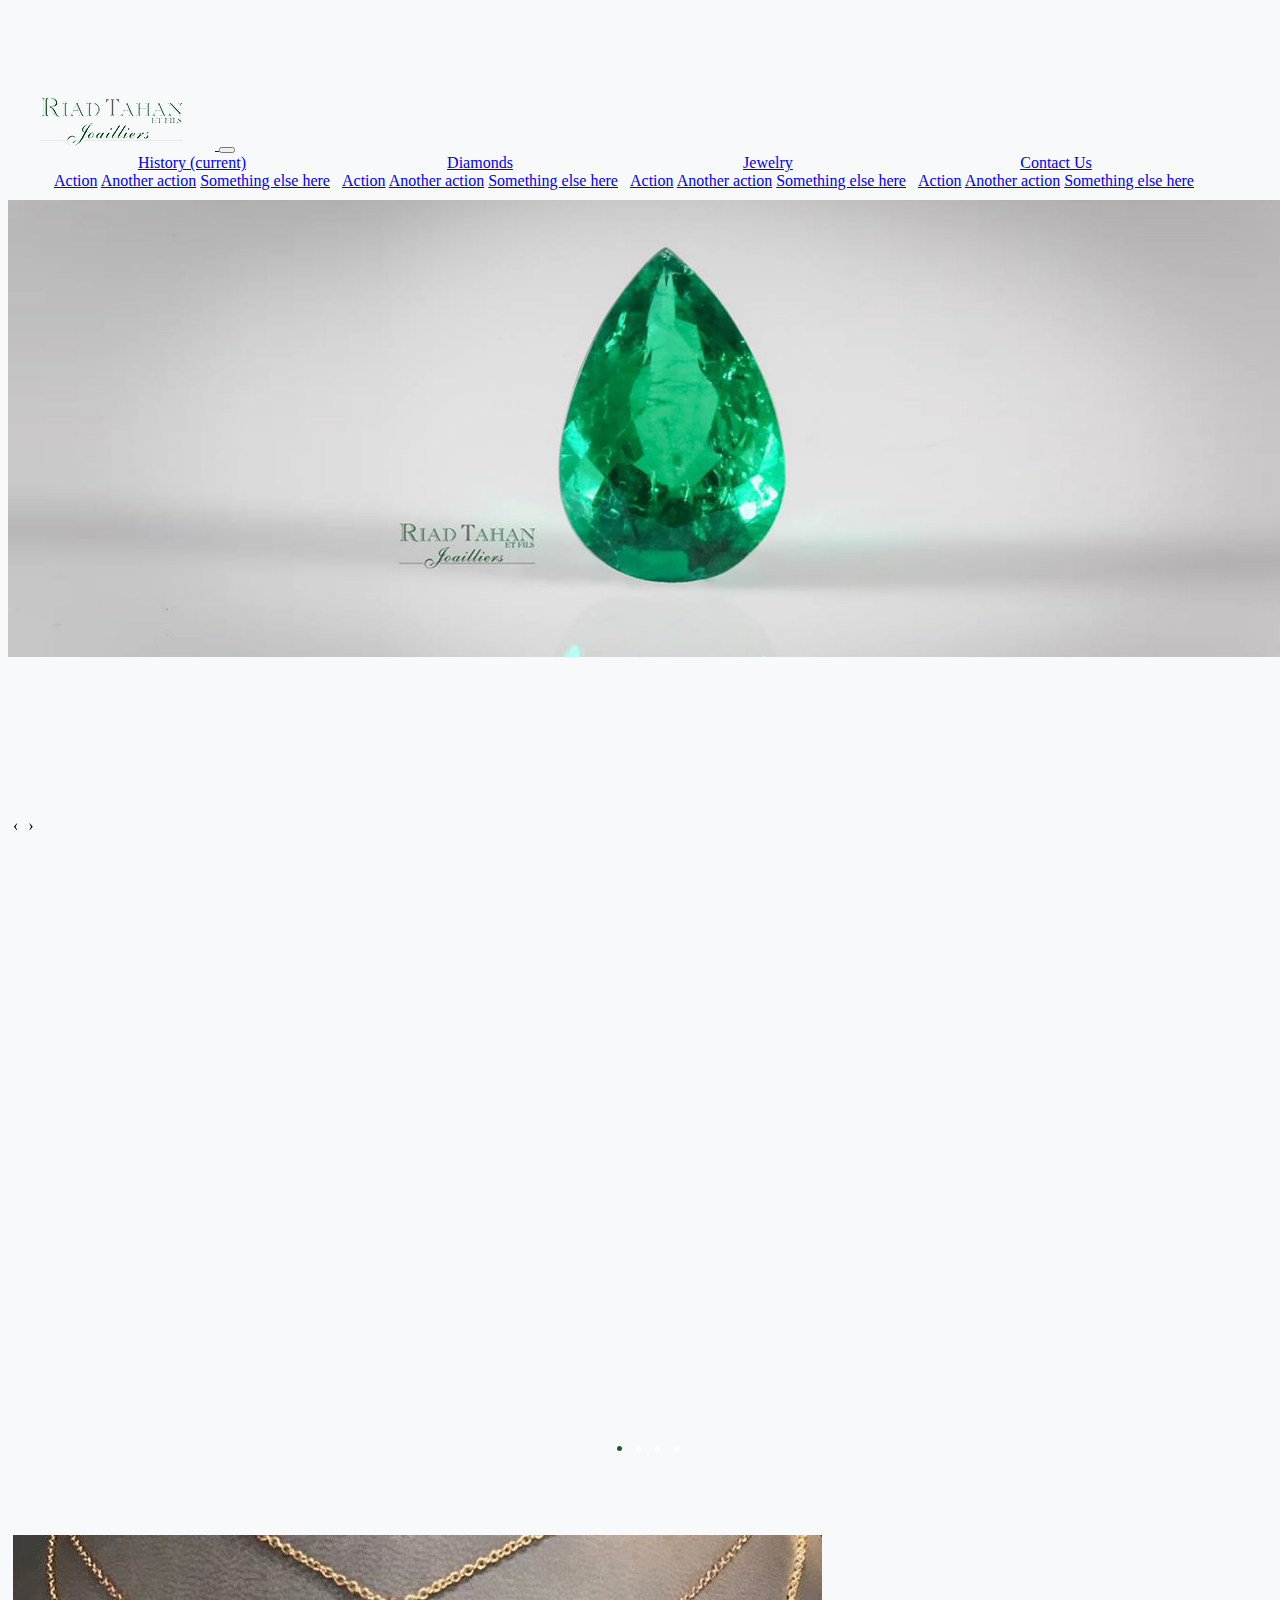
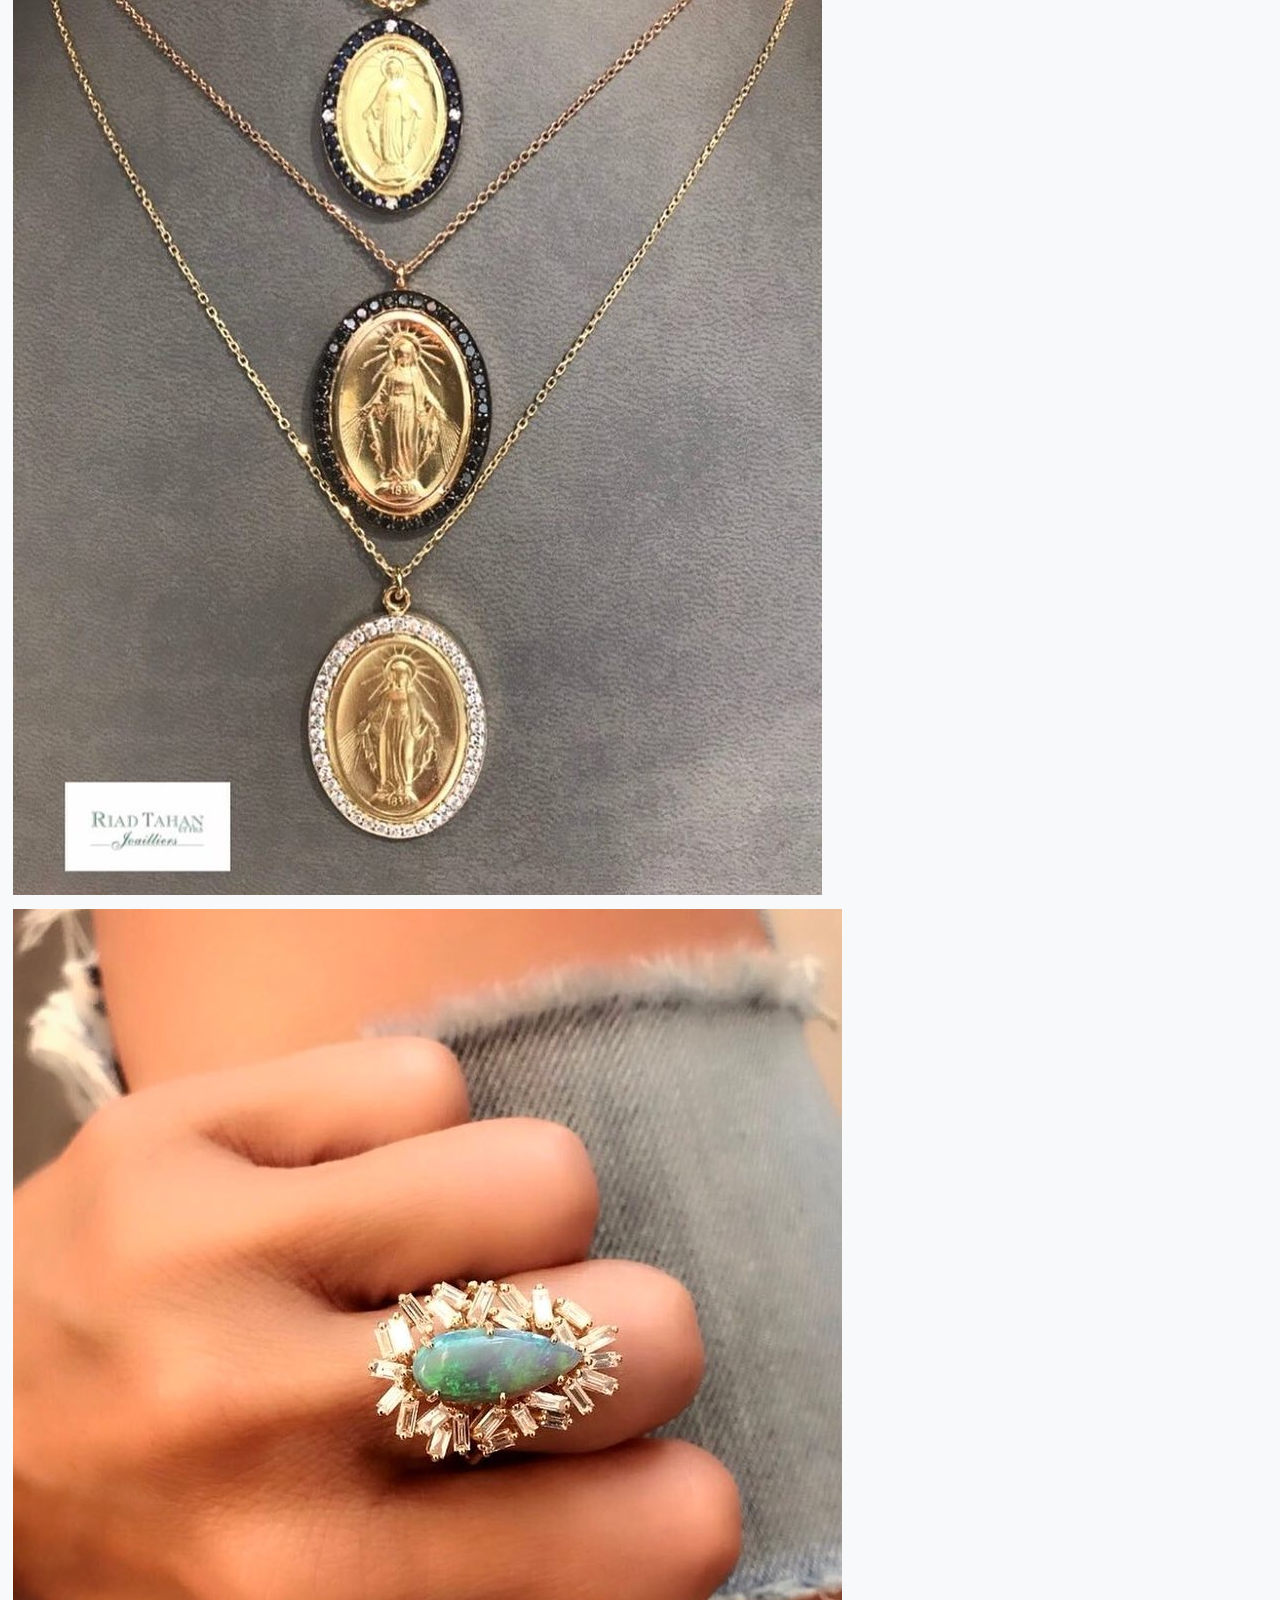
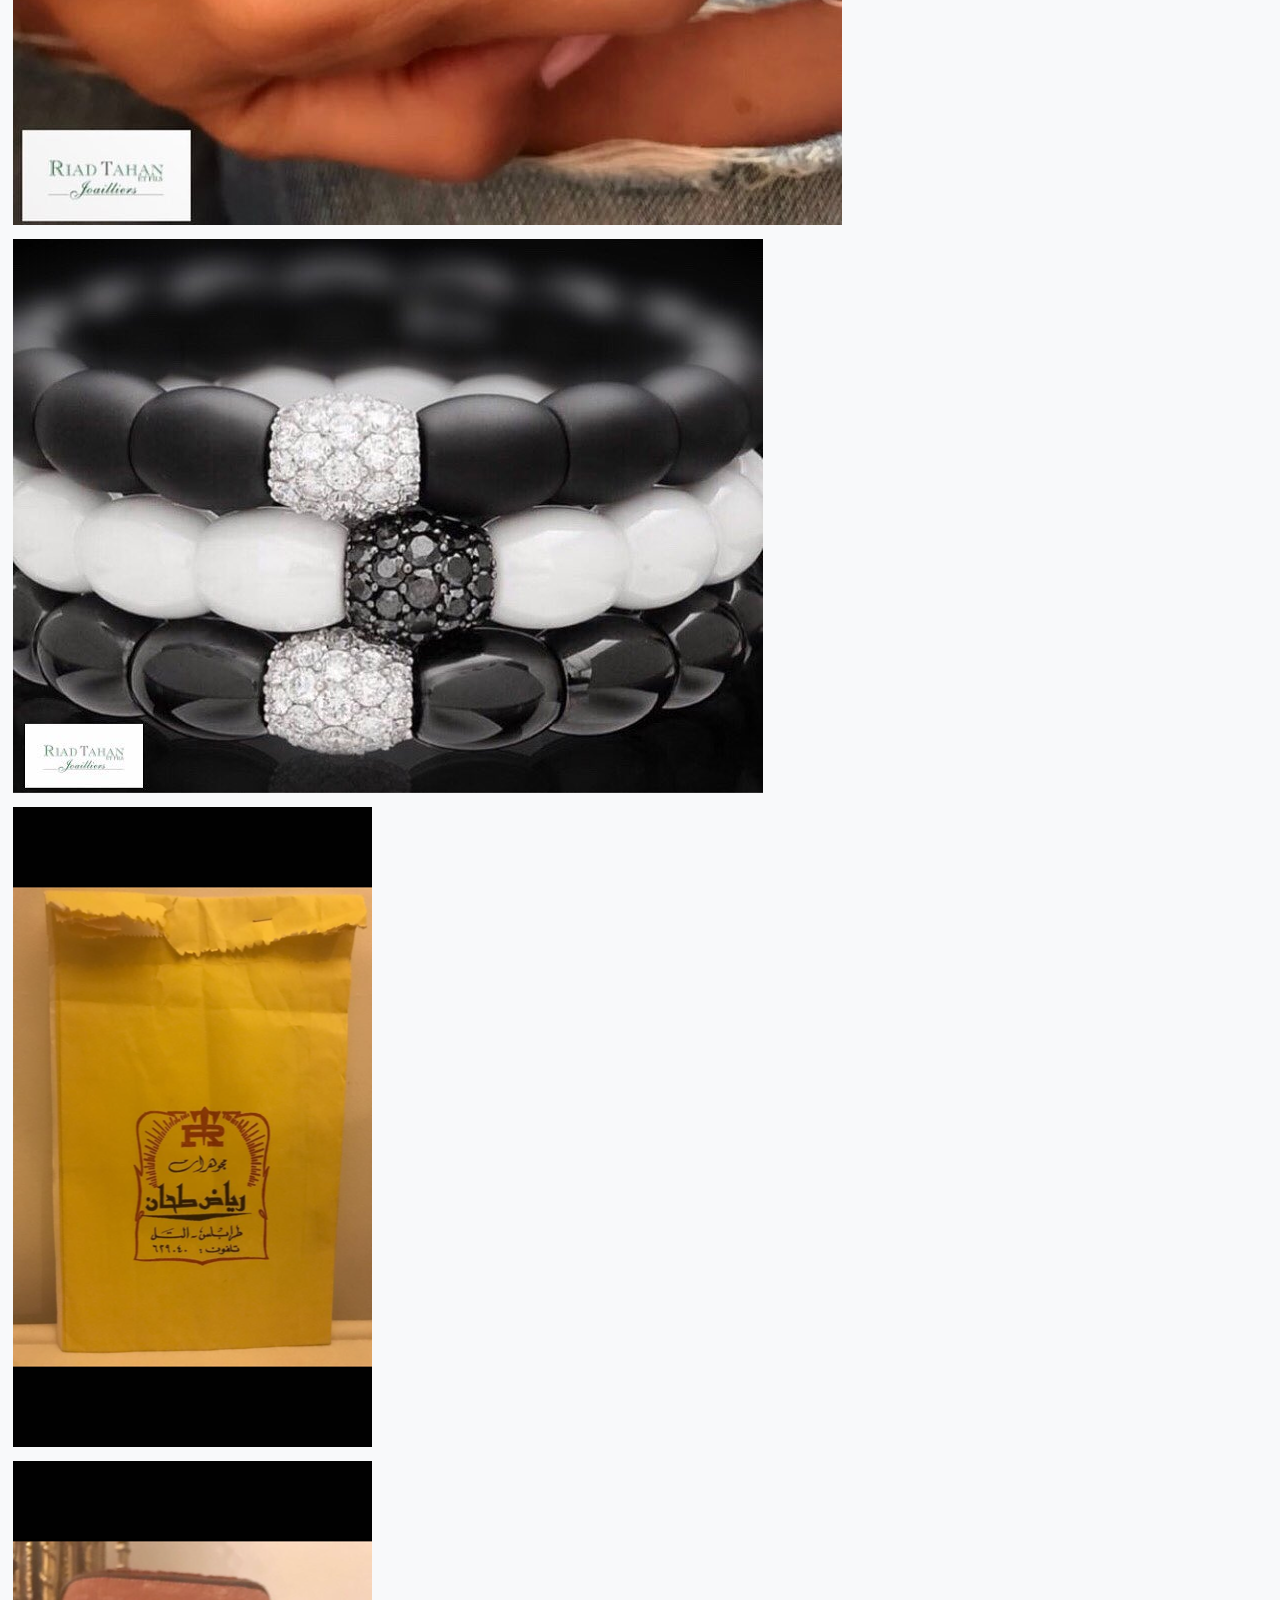
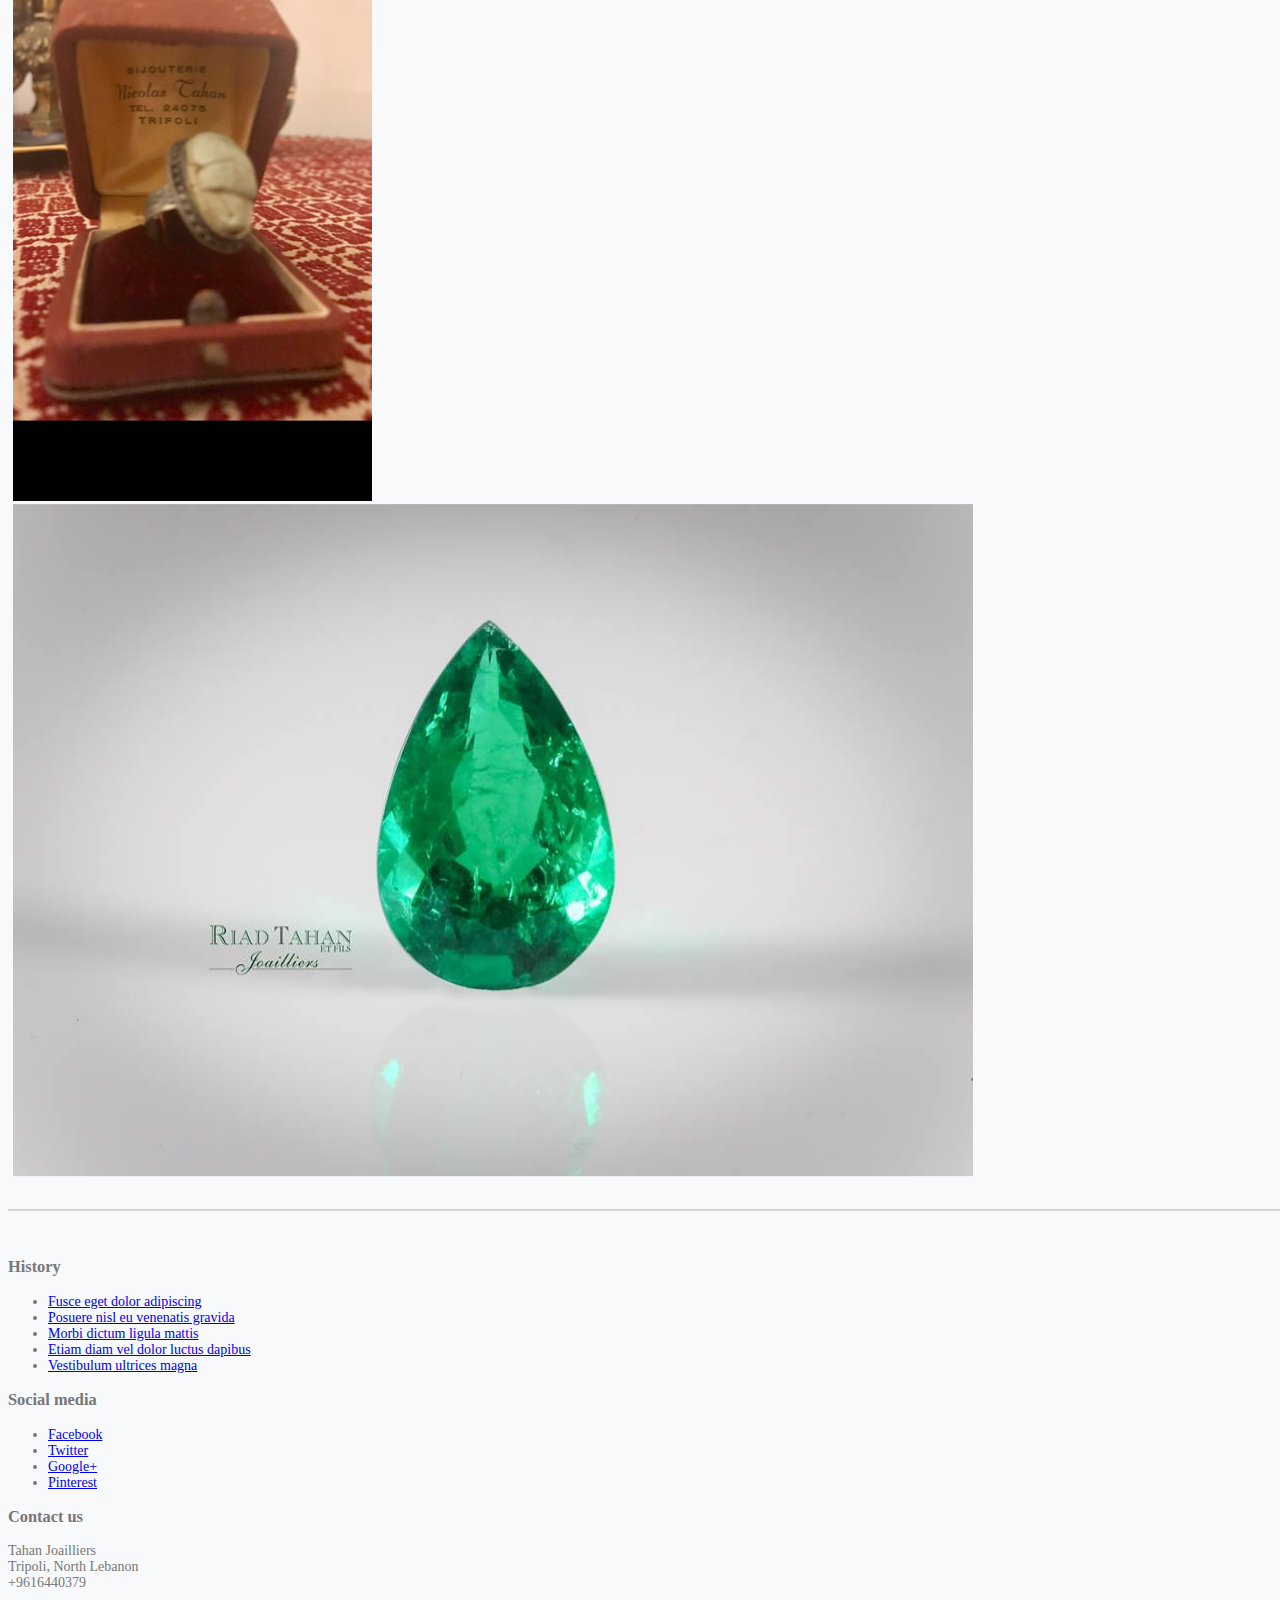
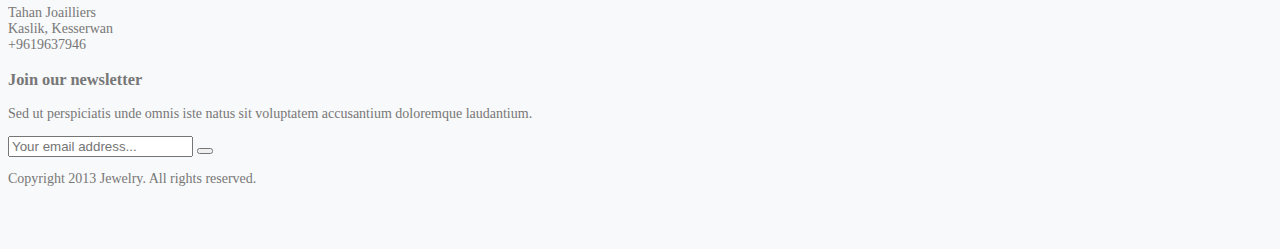
==== index.html @ 19d7ba81 "initial commit" ====
<!doctype html>
<html lang="en">

    <head>
        <!-- Required meta tags -->
        <meta charset="utf-8">
        <meta name="viewport" content="width=device-width, initial-scale=1, shrink-to-fit=no">

        <!-- Bootstrap CSS -->
        <link rel="stylesheet" href="https://stackpath.bootstrapcdn.com/bootstrap/4.1.1/css/bootstrap.min.css" integrity="sha384-WskhaSGFgHYWDcbwN70/dfYBj47jz9qbsMId/iRN3ewGhXQFZCSftd1LZCfmhktB" crossorigin="anonymous">
        <link rel="stylesheet" href="assets/owlcarousel/assets/owl.carousel.css">
        <link rel="stylesheet" href="assets/owlcarousel/assets/owl.theme.default.css">
        <link rel="stylesheet" type="text/css" href="../css/main.css">
        <link rel="stylesheet" type="text/css" href="../css/carousel.css">

        <title>Tahan Joailliers</title>
    </head>

    <body>

        <!-- Navbar -->
        <nav class="navbar navbar-expand-lg navbar-light bg-light fixed-top">
            <a class="navbar-brand" href="#">
                  <img src="assets/images/riad-tahan-logo.png">
             </a>
            <button class="navbar-toggler" type="button" data-toggle="collapse" data-target="#navbarNavDropdown" aria-controls="navbarNavDropdown" aria-expanded="false" aria-label="Toggle navigation">
    <span class="navbar-toggler-icon"></span>
  </button>
            <div class="collapse navbar-collapse" id="navbarNavDropdown">
                <ul class="navbar-nav">
                    <li class="nav-item  dropdown">
                        <a class="nav-link" href="#">History <span class="sr-only">(current)</span></a>
                        <div class="dropdown-menu" aria-labelledby="navbarDropdownMenuLink">
                            <a class="dropdown-item" href="#">Action</a>
                            <a class="dropdown-item" href="#">Another action</a>
                            <a class="dropdown-item" href="#">Something else here</a>
                        </div>
                    </li>
                    <li class="nav-item dropdown">
                        <a class="nav-link" href="#" data-toggle="dropdown" aria-haspopup="true" aria-expanded="false">Diamonds</a>
                        <div class="dropdown-menu" aria-labelledby="navbarDropdownMenuLink">
                            <a class="dropdown-item" href="#">Action</a>
                            <a class="dropdown-item" href="#">Another action</a>
                            <a class="dropdown-item" href="#">Something else here</a>
                        </div>
                    </li>
                    <li class="nav-item dropdown">
                        <a class="nav-link" href="#" data-toggle="dropdown" aria-haspopup="true" aria-expanded="false">Jewelry</a>
                        <div class="dropdown-menu" aria-labelledby="navbarDropdownMenuLink">
                            <a class="dropdown-item" href="#">Action</a>
                            <a class="dropdown-item" href="#">Another action</a>
                            <a class="dropdown-item" href="#">Something else here</a>
                        </div>
                    </li>
                    <li class="nav-item dropdown">
                        <a class="nav-link" href="#" data-toggle="dropdown" aria-haspopup="true" aria-expanded="false">Contact Us</a>
                        <div class="dropdown-menu" aria-labelledby="navbarDropdownMenuLink">
                            <a class="dropdown-item" href="#">Action</a>
                            <a class="dropdown-item" href="#">Another action</a>
                            <a class="dropdown-item" href="#">Something else here</a>
                        </div>
                    </li>
                </ul>
            </div>
        </nav>

        <!-- Owl Carousel -->
        <div class="container">
            <div class="owl-container">
                <div class="owl-carousel owl-theme">

                    <div class="item"><img alt="emerald2" class="img" src="assets/images/tahan-emerald_rescaled.jpg"></div>
                    <div class="item"><img alt="emerald3" class="img" src="assets/images/tahan-emerald_rescaled.jpg"></div>
                    <div class="item"><img alt="emerald4" class="img" src="assets/images/tahan-emerald_rescaled.jpg"></div>
                    <div class="item"><img alt="emerald1" class="img" src="assets/images/star-necklace.jpg"></div>
                </div>
            </div>
        </div>

        <!-- Index Gallery -->
        <div class="container">
            <div class="d-flex flex-row justify-content-center">
                <div class="d-flex flex-column">
                    <img src="assets/images/virgin-mary.jpg" class="img-fluid ">
                    <img src="assets/images/emerald-ring.jpg" class="img-fluid ">
                </div>
                <div class="d-flex flex-column">
                    <img src="assets/images/ceramic-bracelets.jpg" class="img-fluid">
                    <img src="assets/images/image1.png" class="img-fluid">
                </div>
                <div class="d-flex flex-column">
                    <img src="assets/images/image3.png" class="img-fluid">
                    <img src="assets/images/tahan-emerald.jpg" class="img-fluid scale">
                </div>
            </div>
        </div>

        <!-- footer -->
        <footer id="footer">
            <div class="container">
                <div class="row">
                    <div class="col">
                        <h3>History</h3>
                        <ul>
                            <li><a href="#">Fusce eget dolor adipiscing </a></li>
                            <li><a href="#">Posuere nisl eu venenatis gravida</a></li>
                            <li><a href="#">Morbi dictum ligula mattis</a></li>
                            <li><a href="#">Etiam diam vel dolor luctus dapibus</a></li>
                            <li><a href="#">Vestibulum ultrices magna </a></li>
                        </ul>
                    </div>
                    <div class="col">
                        <h3>Social media</h3>
                        <ul class="social">
                            <li><a href="https://facebook.com/tahanjewelry"><span class="ico ico-fb"></span>Facebook</a></li>
                            <li><a href="#"><span class="ico ico-tw"></span>Twitter</a></li>
                            <li><a href="#"><span class="ico ico-gp"></span>Google+</a></li>
                            <li><a href="#"><span class="ico ico-pi"></span>Pinterest</a></li>
                        </ul>
                    </div>
                    <div class="col">
                        <h3>Contact us</h3>
                        <p>Tahan Joailliers<br>Tripoli, North Lebanon<br>+9616440379</p>
                        <p>Tahan Joailliers<br> Kaslik, Kesserwan<br>+9619637946</p>
                    </div>
                    <div class="col">
                        <h3>Join our newsletter</h3>
                        <p>Sed ut perspiciatis unde omnis iste natus sit voluptatem accusantium doloremque laudantium.</p>
                        <form action="#">
                            <input type="text" placeholder="Your email address...">
                            <button type="submit"></button>
                        </form>
                    </div>
                </div>
                <p class="copy">Copyright 2013 Jewelry. All rights reserved.</p>
            </div>
            <!-- / container -->
        </footer>


        <!-- Optional JavaScript -->
        <!-- jQuery first, then Popper.js, then Bootstrap JS -->
        <script src="https://code.jquery.com/jquery-3.3.1.slim.min.js" integrity="sha384-q8i/X+965DzO0rT7abK41JStQIAqVgRVzpbzo5smXKp4YfRvH+8abtTE1Pi6jizo" crossorigin="anonymous"></script>
        <script src="https://cdnjs.cloudflare.com/ajax/libs/popper.js/1.14.3/umd/popper.min.js" integrity="sha384-ZMP7rVo3mIykV+2+9J3UJ46jBk0WLaUAdn689aCwoqbBJiSnjAK/l8WvCWPIPm49" crossorigin="anonymous"></script>
        <script src="https://stackpath.bootstrapcdn.com/bootstrap/4.1.1/js/bootstrap.min.js" integrity="sha384-smHYKdLADwkXOn1EmN1qk/HfnUcbVRZyYmZ4qpPea6sjB/pTJ0euyQp0Mk8ck+5T" crossorigin="anonymous"></script>
        <script src="assets/owlcarousel/owl.carousel.js"></script>
        <script src="../scripts/main.js"></script>
    </body>

</html>
---- css/main.css ----
body {
    width: 100%;
    padding-top: 80px;
    background-color: #f8f9fa;
}

.container {
    padding-top: 10px;
    padding-bottom: 40px;
}

/* Navbar custom css */

.navbar-nav {
    display:table;
    width:90%;
    margin: 0;
}
.navbar-nav > li {
    float:none;
    display:table-cell;
    text-align:center;
}
/* DropDown Hover*/

.dropdown:hover>.dropdown-menu {
 display: block;
}
/* carousel custom css */

.owl-container {
    width: 100%;
    height: 40%;
    position: relative;
}

.item img {
    display: block;
    width: 100%;
    height: 100%;
    margin: 0;
}
/* grid custom css */

.flex-column {
    max-width:500px;
    height: 100%;
    width: 100%;
}

img {
    margin: 5px;
}

.scale {
            transform: scaleY(1.05);
            padding-top: 5px;
        }


/* footer */

footer {
    padding-top: 20px;
    border-top: 2px solid #d3d3d3;
    color: #777;
    font-size: 14px;
}
---- css/carousel.css ----
.owl-theme .owl-dots {
    position: absolute;
    bottom: 20px;
    width: 100%;
    margin: 0 auto;
}

.owl-theme .owl-nav {
    position: absolute;
    bottom: 50%;

}
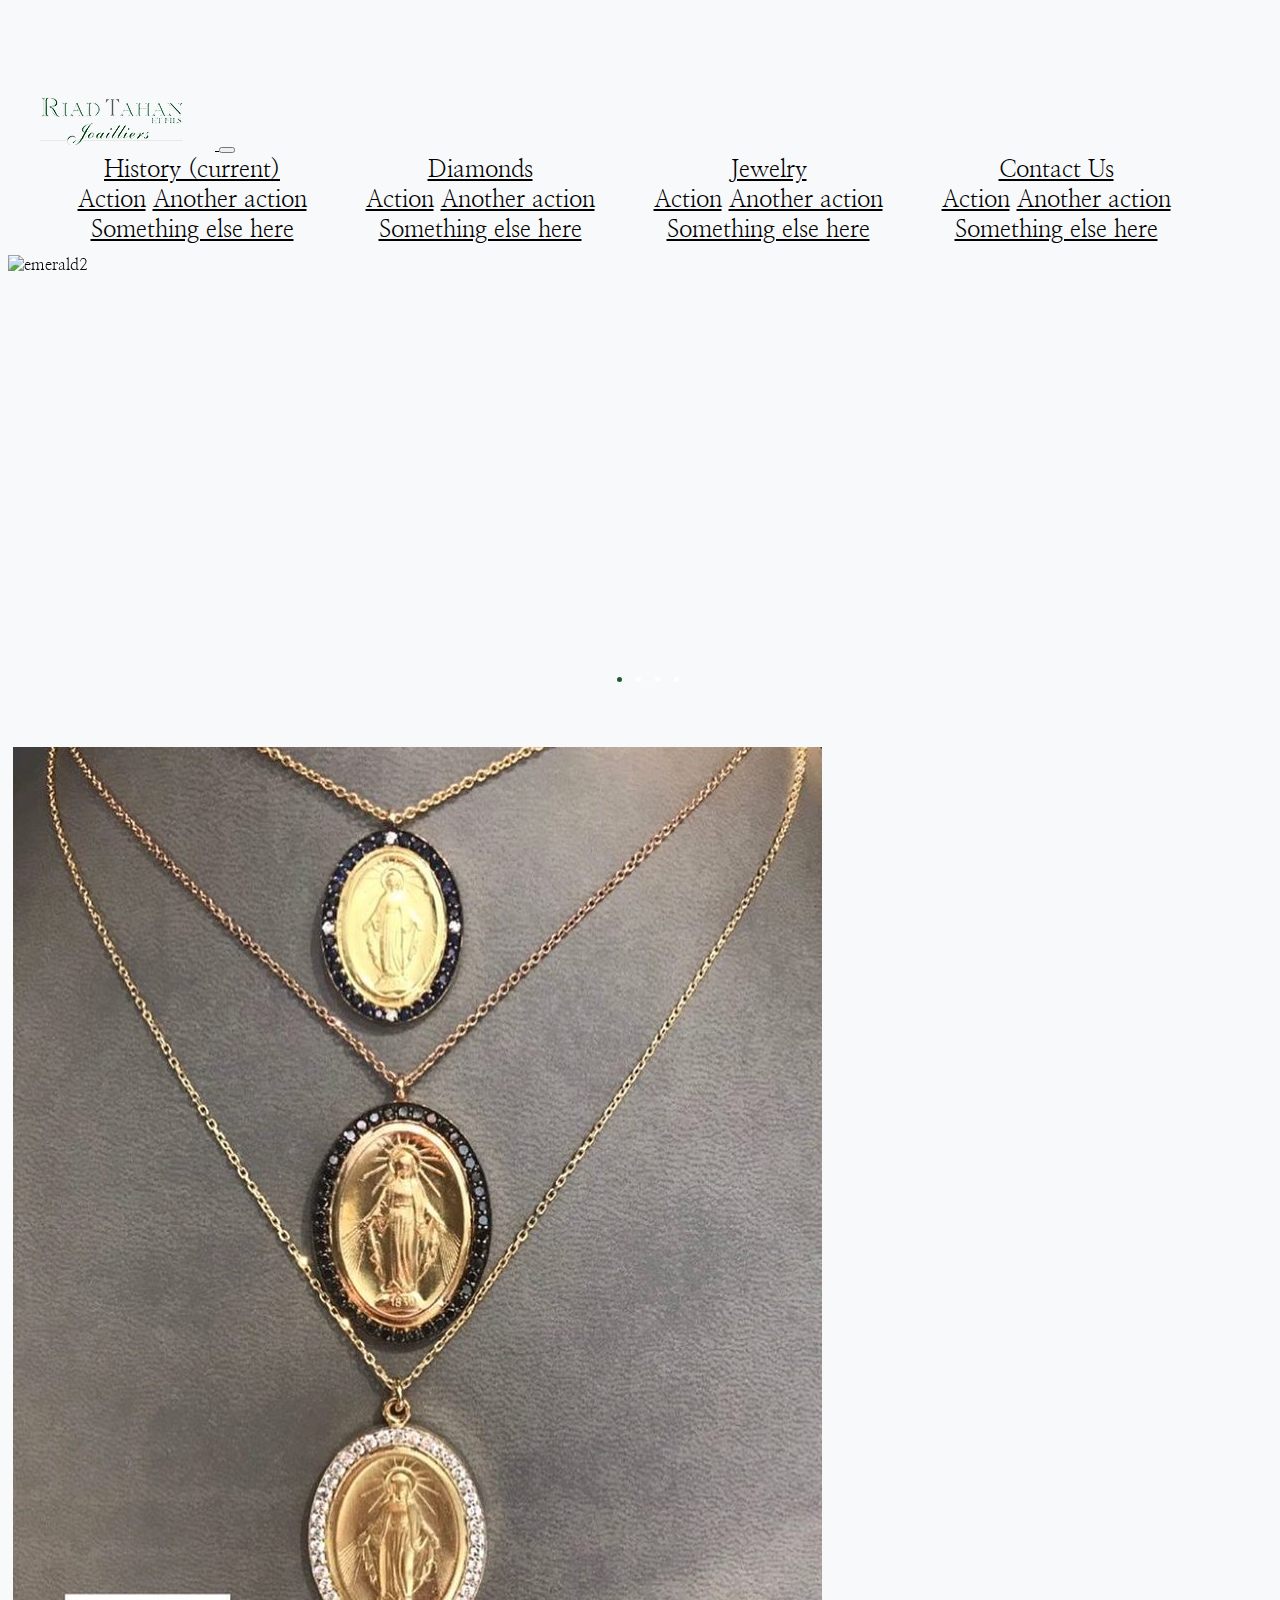
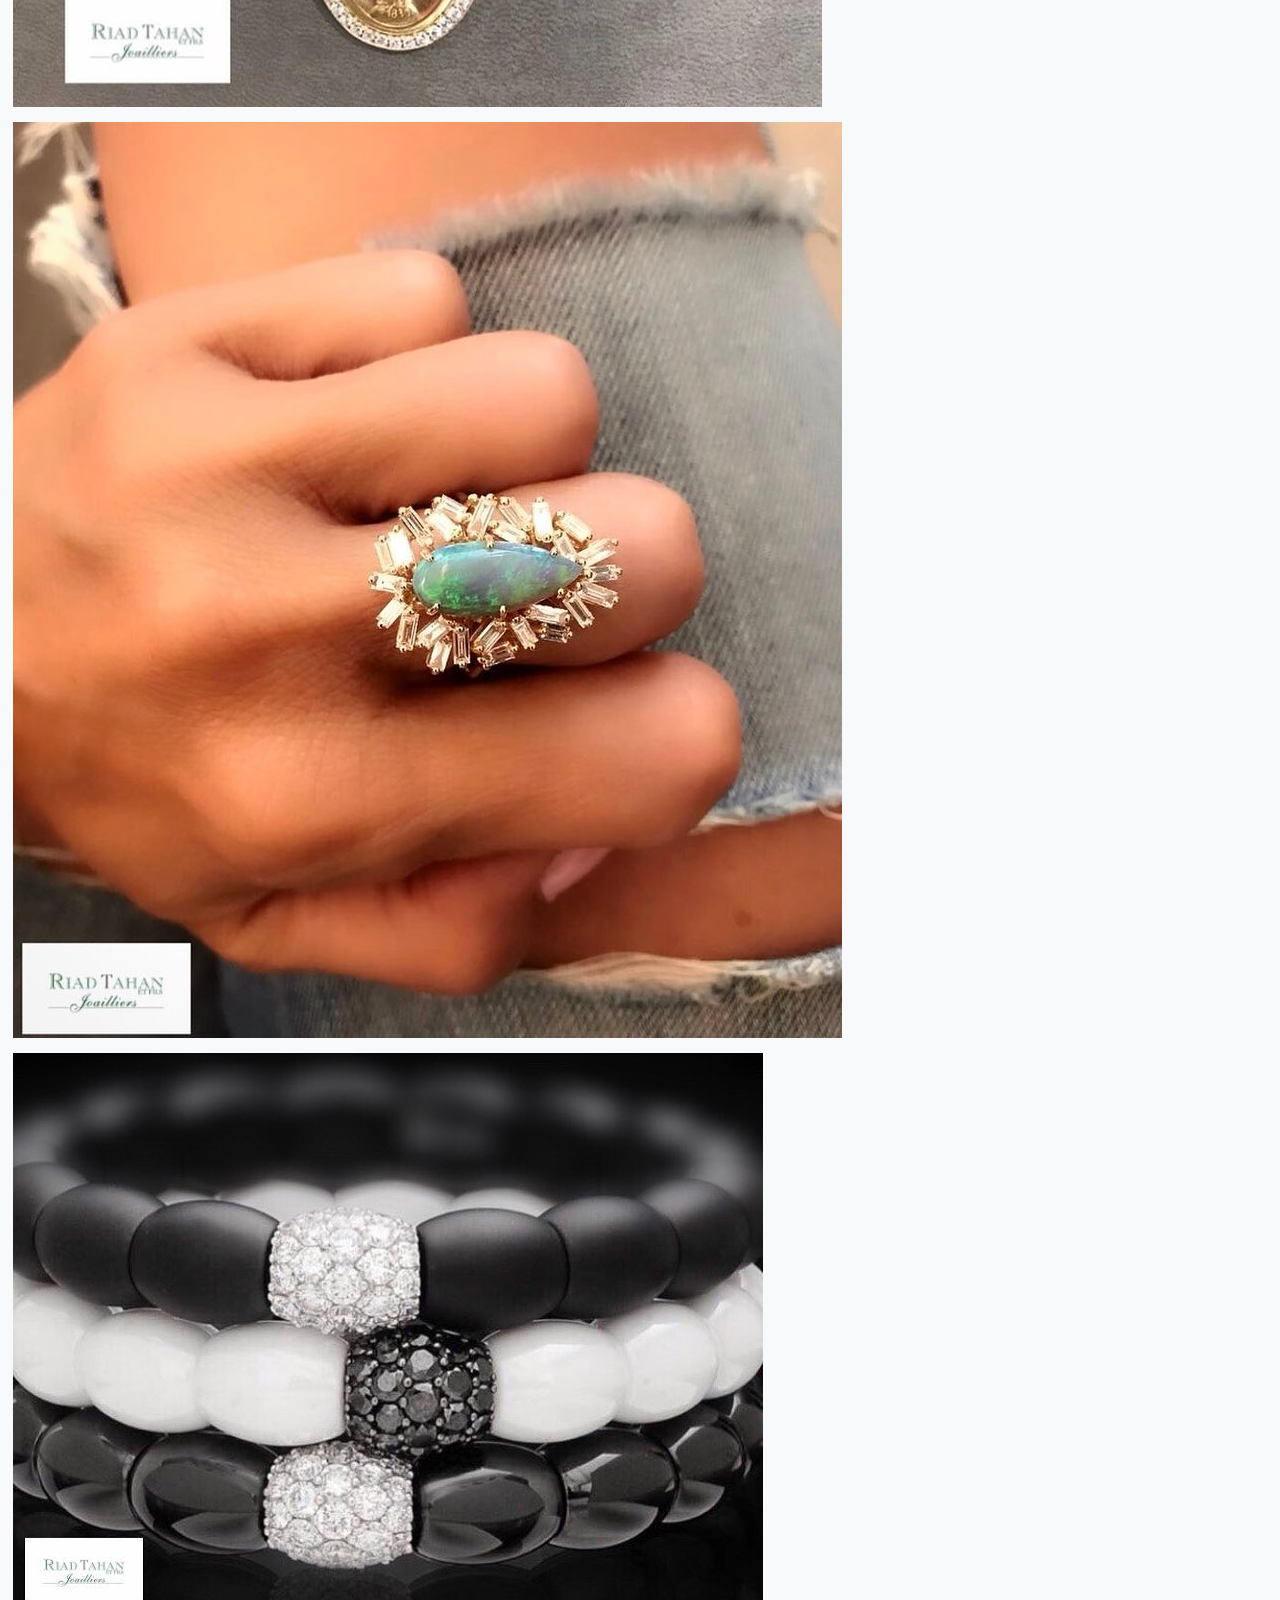
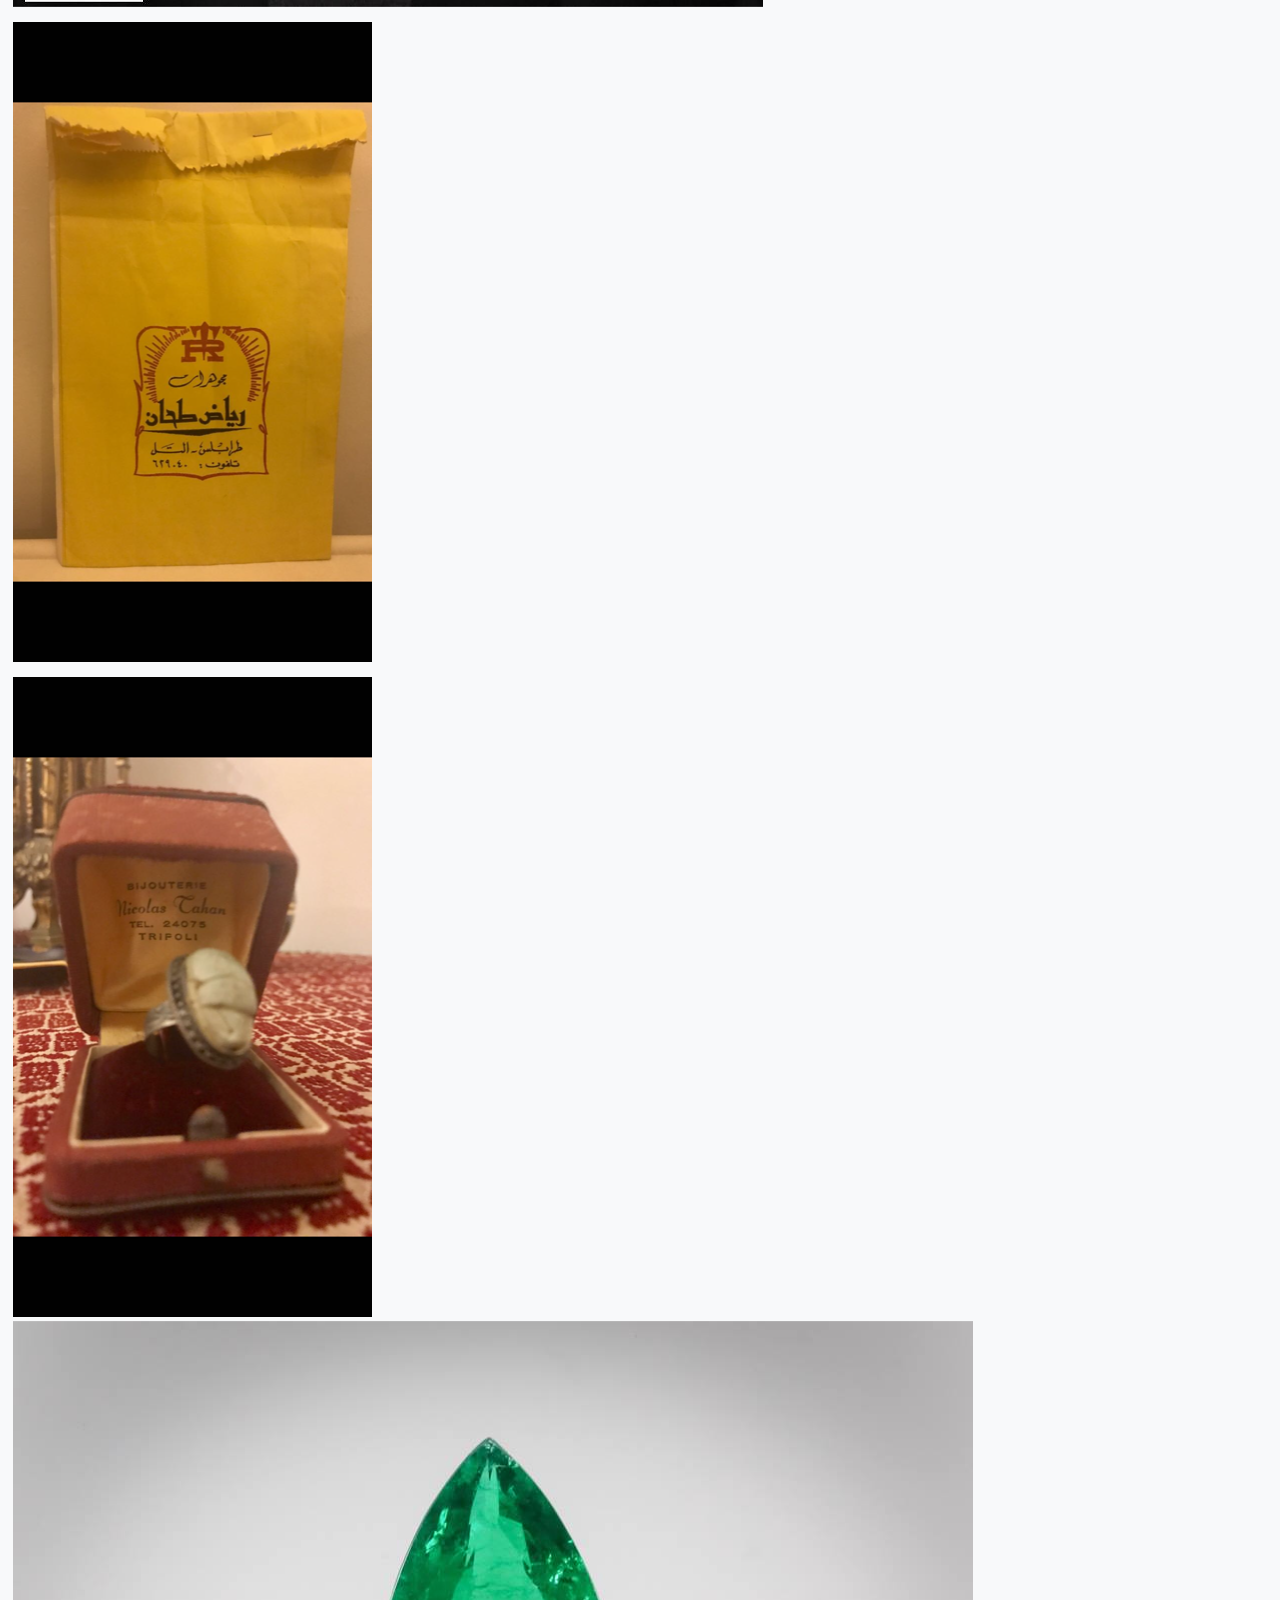
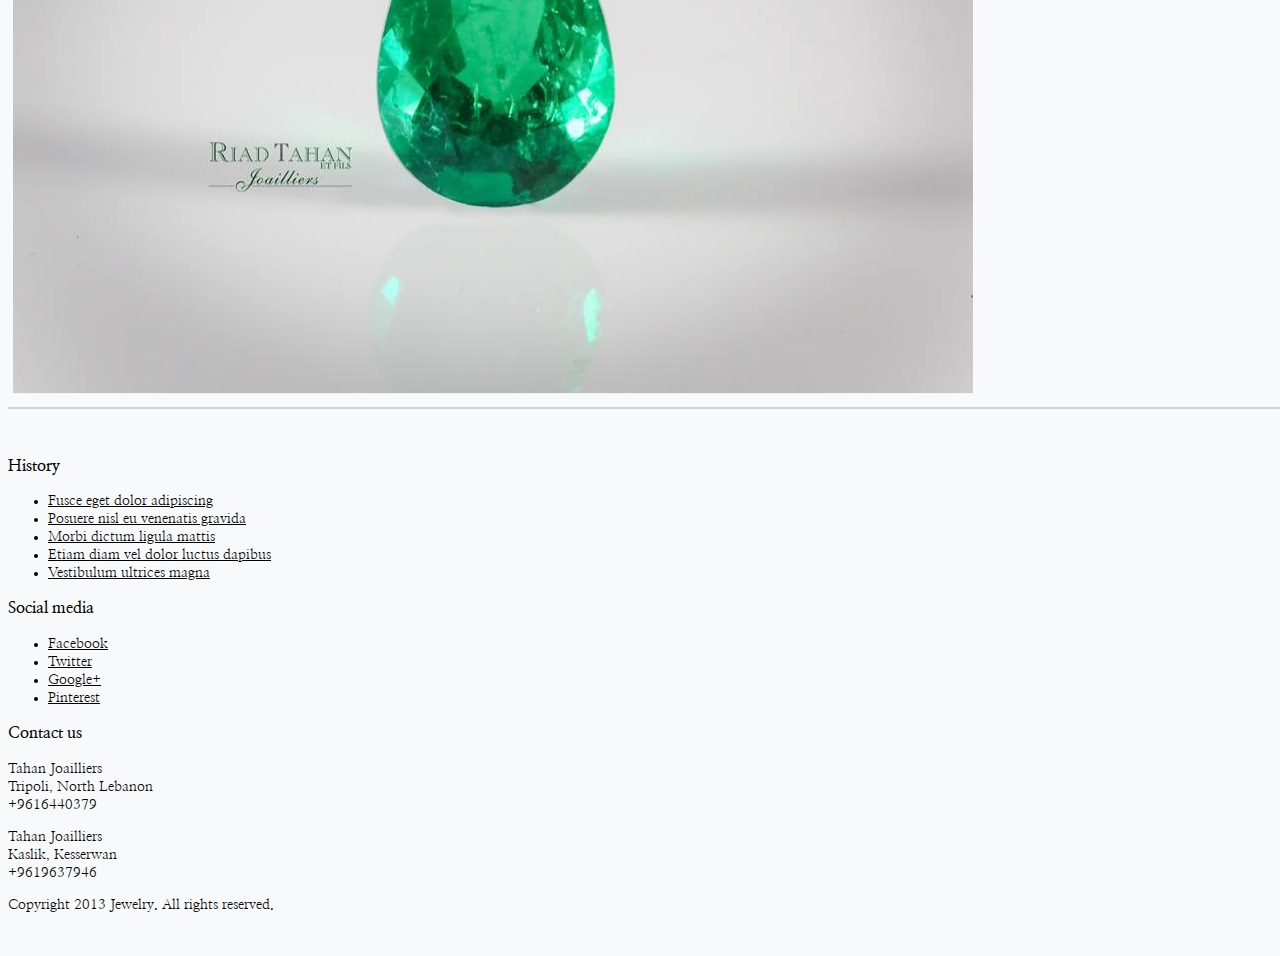
==== commit c5c7158a: "made changes" ====
--- a/index.html
+++ b/index.html
@@ -8,8 +8,11 @@
 
         <!-- Bootstrap CSS -->
         <link rel="stylesheet" href="https://stackpath.bootstrapcdn.com/bootstrap/4.1.1/css/bootstrap.min.css" integrity="sha384-WskhaSGFgHYWDcbwN70/dfYBj47jz9qbsMId/iRN3ewGhXQFZCSftd1LZCfmhktB" crossorigin="anonymous">
+        <link href="https://fonts.googleapis.com/css?family=Nanum+Myeongjo:700" rel="stylesheet">
+        <link rel="stylesheet" href="https://use.fontawesome.com/releases/v5.0.13/css/all.css" integrity="sha384-DNOHZ68U8hZfKXOrtjWvjxusGo9WQnrNx2sqG0tfsghAvtVlRW3tvkXWZh58N9jp" crossorigin="anonymous">
         <link rel="stylesheet" href="assets/owlcarousel/assets/owl.carousel.css">
         <link rel="stylesheet" href="assets/owlcarousel/assets/owl.theme.default.css">
+        <link rel="stylesheet" type="text/css" href="../css/animate.css">
         <link rel="stylesheet" type="text/css" href="../css/main.css">
         <link rel="stylesheet" type="text/css" href="../css/carousel.css">
 
@@ -19,8 +22,8 @@
     <body>
 
         <!-- Navbar -->
-        <nav class="navbar navbar-expand-lg navbar-light bg-light fixed-top">
-            <a class="navbar-brand" href="#">
+        <nav class="navbar navbar-expand-lg navbar-light bg-light indigo fixed-top scrolling-navbar">
+            <a class="navbar-brand" href="index.html">
                   <img src="assets/images/riad-tahan-logo.png">
              </a>
             <button class="navbar-toggler" type="button" data-toggle="collapse" data-target="#navbarNavDropdown" aria-controls="navbarNavDropdown" aria-expanded="false" aria-label="Toggle navigation">
@@ -45,9 +48,9 @@
                         </div>
                     </li>
                     <li class="nav-item dropdown">
-                        <a class="nav-link" href="#" data-toggle="dropdown" aria-haspopup="true" aria-expanded="false">Jewelry</a>
+                        <a class="nav-link" href="jewelry.html" data-toggle="dropdown" aria-haspopup="true" aria-expanded="false">Jewelry</a>
                         <div class="dropdown-menu" aria-labelledby="navbarDropdownMenuLink">
-                            <a class="dropdown-item" href="#">Action</a>
+                            <a class="dropdown-item" href="jewelry.html">Action</a>
                             <a class="dropdown-item" href="#">Another action</a>
                             <a class="dropdown-item" href="#">Something else here</a>
                         </div>
@@ -69,10 +72,10 @@
             <div class="owl-container">
                 <div class="owl-carousel owl-theme">
 
-                    <div class="item"><img alt="emerald2" class="img" src="assets/images/tahan-emerald_rescaled.jpg"></div>
-                    <div class="item"><img alt="emerald3" class="img" src="assets/images/tahan-emerald_rescaled.jpg"></div>
-                    <div class="item"><img alt="emerald4" class="img" src="assets/images/tahan-emerald_rescaled.jpg"></div>
-                    <div class="item"><img alt="emerald1" class="img" src="assets/images/star-necklace.jpg"></div>
+                    <div class="item"><img alt="emerald2" class="main-img" src="assets/images/new-images/ring-jade.jpg"></div>
+                    <div class="item"><img alt="emerald3" class="main-img" src="assets/images/tahan-emerald_rescaled.jpg"></div>
+                    <div class="item"><img alt="emerald4" class="main-img" src="assets/images/tahan-emerald_rescaled.jpg"></div>
+                    <div class="item"><img alt="emerald1" class="main-img" src="assets/images/tahan-emerald_rescaled.jpg"></div>
                 </div>
             </div>
         </div>
@@ -123,14 +126,7 @@
                         <p>Tahan Joailliers<br>Tripoli, North Lebanon<br>+9616440379</p>
                         <p>Tahan Joailliers<br> Kaslik, Kesserwan<br>+9619637946</p>
                     </div>
-                    <div class="col">
-                        <h3>Join our newsletter</h3>
-                        <p>Sed ut perspiciatis unde omnis iste natus sit voluptatem accusantium doloremque laudantium.</p>
-                        <form action="#">
-                            <input type="text" placeholder="Your email address...">
-                            <button type="submit"></button>
-                        </form>
-                    </div>
+
                 </div>
                 <p class="copy">Copyright 2013 Jewelry. All rights reserved.</p>
             </div>
--- a/css/main.css
+++ b/css/main.css
@@ -1,20 +1,33 @@
+html {
+    font-family: 'Nanum Myeongjo', serif;
+}
+
 body {
     width: 100%;
     padding-top: 80px;
     background-color: #f8f9fa;
+    font-family: 'Nanum Myeongjo', serif;
 }
 
 .container {
     padding-top: 10px;
-    padding-bottom: 40px;
+    padding-bottom: 20px;
 }
 
 /* Navbar custom css */
+header .version-1 {
+    height: 106px;
+    background-color: #f3f3f3;
+    background-repeat: repeat-x;
 
+}
 .navbar-nav {
     display:table;
     width:90%;
     margin: 0;
+    font-size: 1.5rem;
+    color: black;
+
 }
 .navbar-nav > li {
     float:none;
@@ -34,7 +47,7 @@
     position: relative;
 }
 
-.item img {
+.item .main-img {
     display: block;
     width: 100%;
     height: 100%;
@@ -58,6 +71,21 @@
         }
 
 
+
+.image-title {
+    position:absolute;
+    text-align:center;
+    left:5%;
+    right:0;
+    top:5%;
+    letter-spacing: 3px;
+}
+.image-description {
+    position:absolute;
+    text-align: center;
+    bottom: 5%;
+
+}
 /* footer */
 
 footer {
@@ -65,4 +93,10 @@
     border-top: 2px solid #d3d3d3;
     color: #777;
     font-size: 14px;
+    color: black;
+
 }
+
+a {
+    color: inherit;
+}
--- a/css/carousel.css
+++ b/css/carousel.css
@@ -4,9 +4,3 @@
     width: 100%;
     margin: 0 auto;
 }
-
-.owl-theme .owl-nav {
-    position: absolute;
-    bottom: 50%;
-
-}
